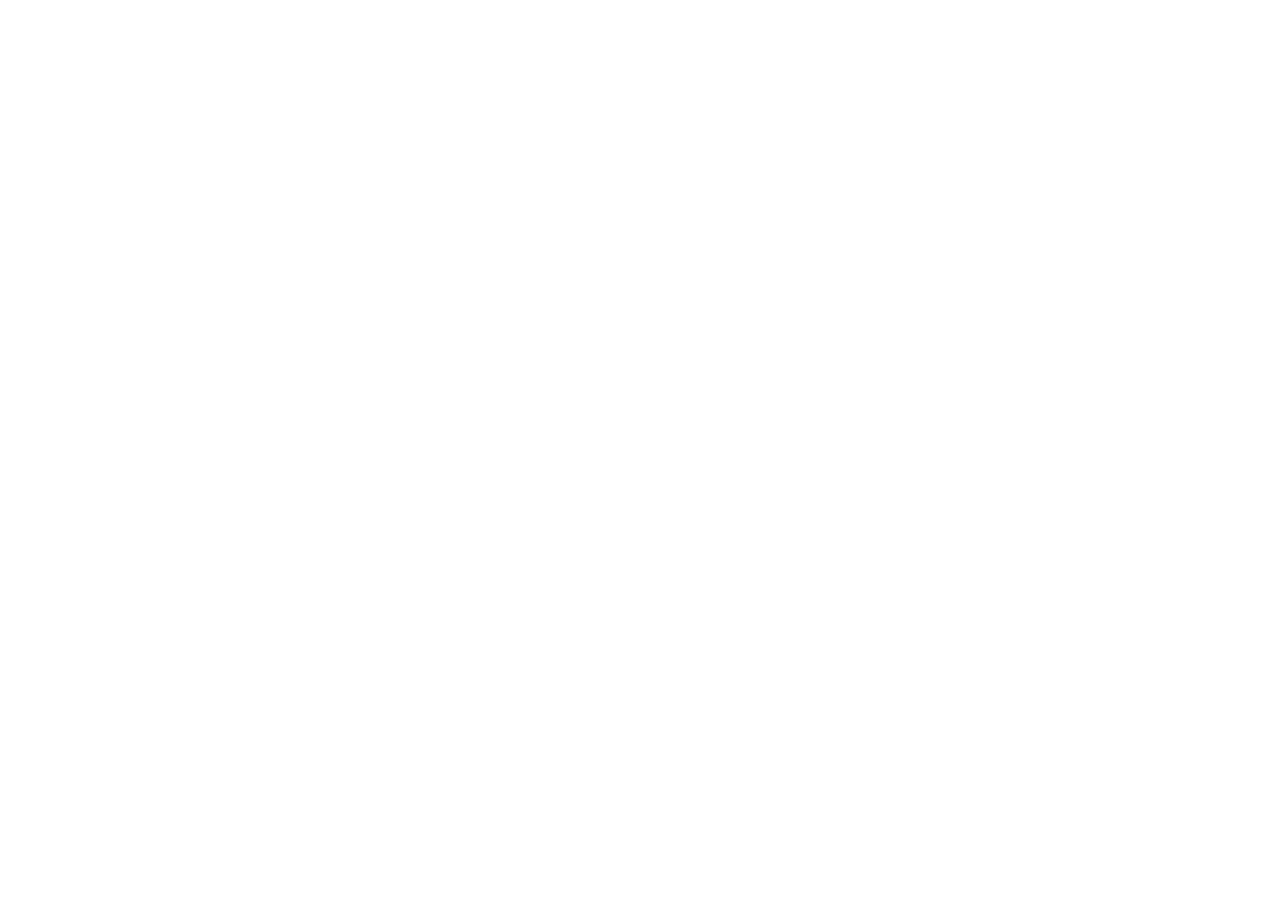
==== 03-lection1/01-button/index.html @ 7a7d0a00 "Added task Кнопка" ====
<!DOCTYPE html>
<!-- Страница с кнопкой -->
<html lang="ru">
    <head>
        <link rel="stylesheet" href="../../assets/css/main.css">
        <link rel="stylesheet" href="./button.css">
    </head>
    <body>

    </body>
</html>
---- assets/css/main.css ----
@import '../fonts/fonts.css';

:root {
    --white: #ffffff;
    --black: #212429;
    --pink: #F784AD;
    --purple: #7048E8;
    --blue: #374FC7;
    --red: #F03D3E;
    --grey-1: #F8F9FA;
    --grey-2: #DDE2E5;
    --grey-3: #ACB5BD;
    --grey-4: #495057;

    --error: var(--red);
    --success: var(--blue);

    --primary: var(--blue);
    --secondary: var(--purple);
}

* {
    font-family: 'Roboto', sans-serif;
}
---- 03-lection1/01-button/button.css ----
/* Стилизация кнопки */
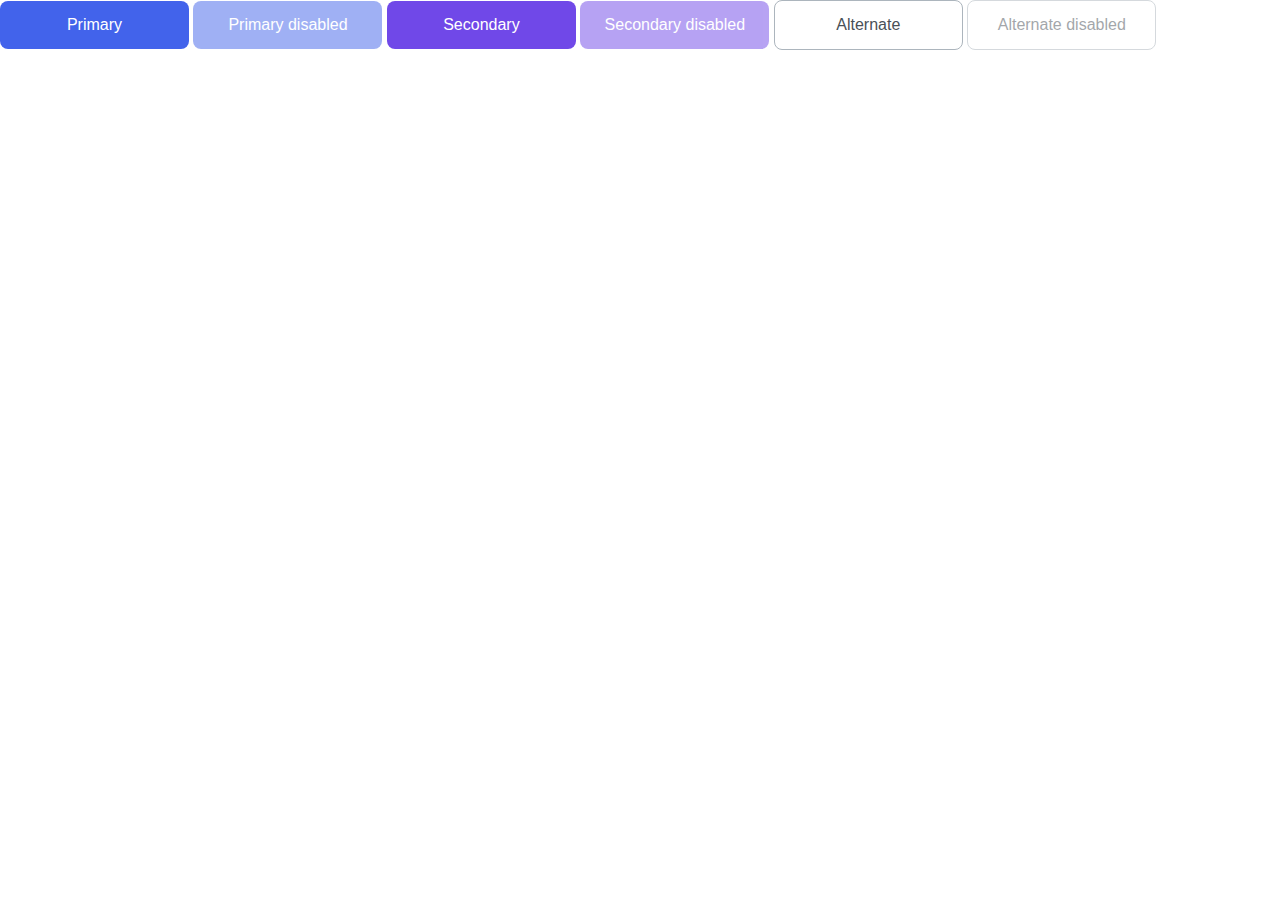
==== commit d610438a: "Dz5: add buttons" ====
--- a/03-lection1/01-button/index.html
+++ b/03-lection1/01-button/index.html
@@ -6,6 +6,13 @@
         <link rel="stylesheet" href="./button.css">
     </head>
     <body>
-
+        <div class="wrapper">
+            <button class="button button-primary">Primary</button>
+            <button class="button button-primary" disabled>Primary disabled</button>
+            <button class="button button-secondary">Secondary</button>
+            <button class="button button-secondary" disabled>Secondary disabled</button>
+            <button class="button button-alternate">Alternate</button>
+            <button class="button button-alternate" disabled>Alternate disabled</button>
+        </div>
     </body>
 </html>
--- a/assets/css/main.css
+++ b/assets/css/main.css
@@ -1,11 +1,18 @@
 @import '../fonts/fonts.css';
+@import 'normalize.css';
+@import '../../components/footer/footer.css';
+@import '../../components/header/header.css';
+@import '../../components/main/main.css';
+
 
 :root {
     --white: #ffffff;
     --black: #212429;
     --pink: #F784AD;
     --purple: #7048E8;
-    --blue: #374FC7;
+    --dark-purple: #5028C6;
+    --blue: #4263EB;
+    --dark-blue: #2342C0;
     --red: #F03D3E;
     --grey-1: #F8F9FA;
     --grey-2: #DDE2E5;
--- a/03-lection1/01-button/button.css
+++ b/03-lection1/01-button/button.css
@@ -1 +1,52 @@
 /* Стилизация кнопки */
+@import "assets/css/main.css";
+
+.button {
+    width: 100%;
+    max-width: 189px;
+    box-sizing: border-box;
+    padding-top: 15px;
+    padding-bottom: 15px;
+    border: 0;
+    border-radius: 8px;
+    cursor: pointer;
+    transition: 0.3s;
+    font-size: 16px;
+    font-style: normal;
+    font-weight: 500;
+    line-height: normal;
+}
+
+.button:disabled {
+    opacity: 0.5;
+    cursor: default;
+}
+
+.button-primary {
+    color: var(--white);
+    background: var(--primary);
+}
+
+.button-primary:hover:enabled {
+    background: var(--dark-blue);
+}
+
+.button-secondary {
+    color: var(--white);
+    background: var(--purple);
+}
+
+.button-secondary:hover:enabled {
+    background: var(--dark-purple);
+}
+
+.button-alternate {
+    border: 1px solid var(--grey-3);
+    color: var(--grey-4);
+    background: var(--white);
+}
+
+.button-alternate:hover:enabled {
+    border: 1px solid var(--black);
+}
+
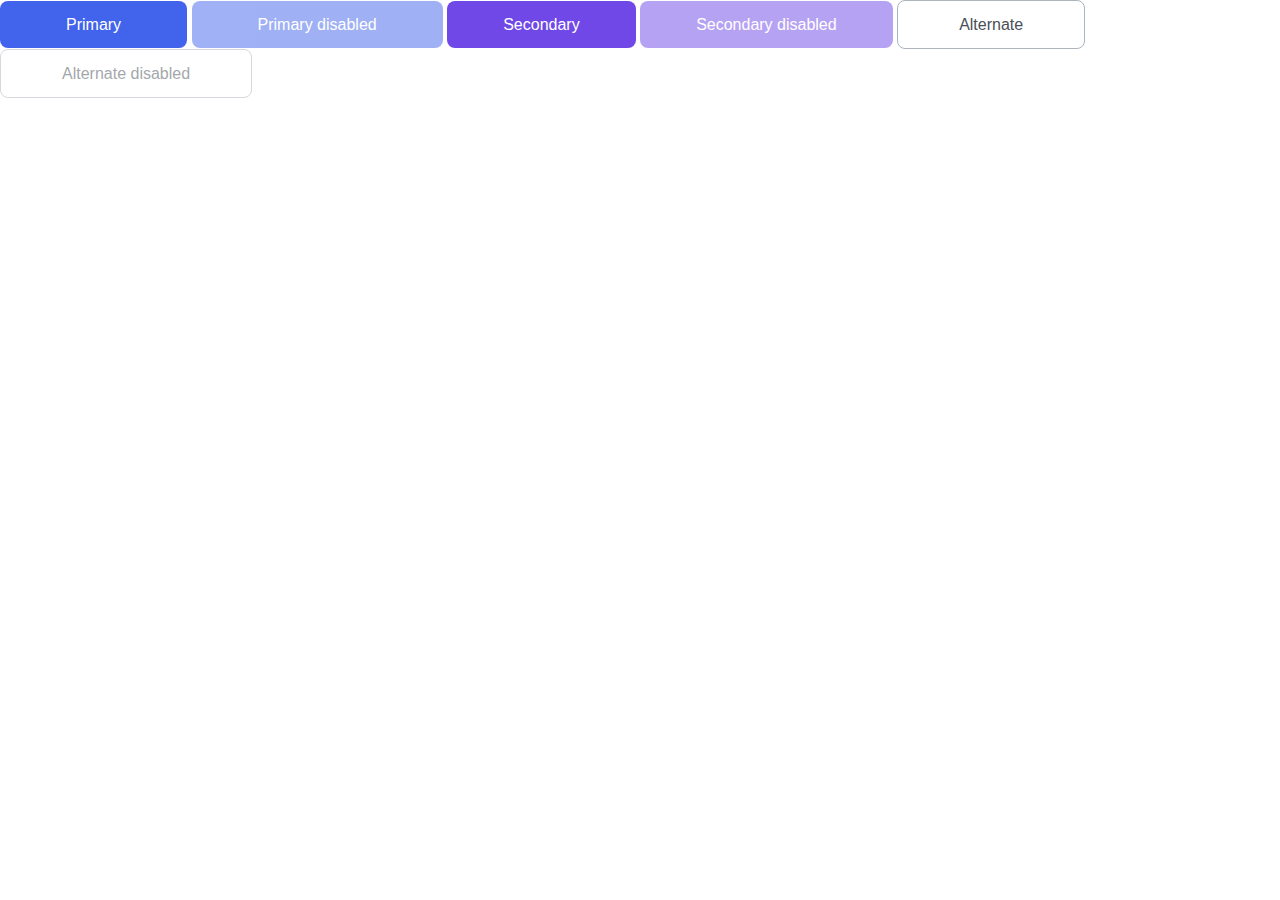
==== commit 3548e1b1: "Merge 8b7a4e96248dac33151d1bb977e07d03aea2729d into 8ba120ac45ed8d0c3bc7e9f9654cbd8fd4d17e0a" ====
--- a/03-lection1/01-button/index.html
+++ b/03-lection1/01-button/index.html
@@ -7,12 +7,12 @@
     </head>
     <body>
         <div class="wrapper">
-            <button class="button button-primary">Primary</button>
-            <button class="button button-primary" disabled>Primary disabled</button>
-            <button class="button button-secondary">Secondary</button>
-            <button class="button button-secondary" disabled>Secondary disabled</button>
-            <button class="button button-alternate">Alternate</button>
-            <button class="button button-alternate" disabled>Alternate disabled</button>
+            <button class="button button_primary">Primary</button>
+            <button class="button button_primary" disabled>Primary disabled</button>
+            <button class="button button_secondary">Secondary</button>
+            <button class="button button_secondary" disabled>Secondary disabled</button>
+            <button class="button button_alternate">Alternate</button>
+            <button class="button button_alternate" disabled>Alternate disabled</button>
         </div>
     </body>
 </html>
--- a/assets/css/main.css
+++ b/assets/css/main.css
@@ -3,6 +3,7 @@
 @import '../../components/footer/footer.css';
 @import '../../components/header/header.css';
 @import '../../components/main/main.css';
+@import '../../03-lection1/01-button/button.css';
 
 
 :root {
--- a/03-lection1/01-button/button.css
+++ b/03-lection1/01-button/button.css
@@ -1,12 +1,8 @@
 /* Стилизация кнопки */
-@import "assets/css/main.css";
 
 .button {
-    width: 100%;
-    max-width: 189px;
     box-sizing: border-box;
-    padding-top: 15px;
-    padding-bottom: 15px;
+    padding: 15px 66px 14px;
     border: 0;
     border-radius: 8px;
     cursor: pointer;
@@ -19,34 +15,36 @@
 
 .button:disabled {
     opacity: 0.5;
-    cursor: default;
+    pointer-events: none;
 }
 
-.button-primary {
+.button_primary {
     color: var(--white);
     background: var(--primary);
 }
 
-.button-primary:hover:enabled {
+.button_primary:hover:enabled {
     background: var(--dark-blue);
 }
 
-.button-secondary {
+.button_secondary {
+    padding: 15px 56px 14px;
     color: var(--white);
     background: var(--purple);
 }
 
-.button-secondary:hover:enabled {
+.button_secondary:hover:enabled {
     background: var(--dark-purple);
 }
 
-.button-alternate {
+.button_alternate {
+    padding: 15px 61px 14px;
     border: 1px solid var(--grey-3);
     color: var(--grey-4);
     background: var(--white);
 }
 
-.button-alternate:hover:enabled {
+.button_alternate:hover:enabled {
     border: 1px solid var(--black);
 }
 
